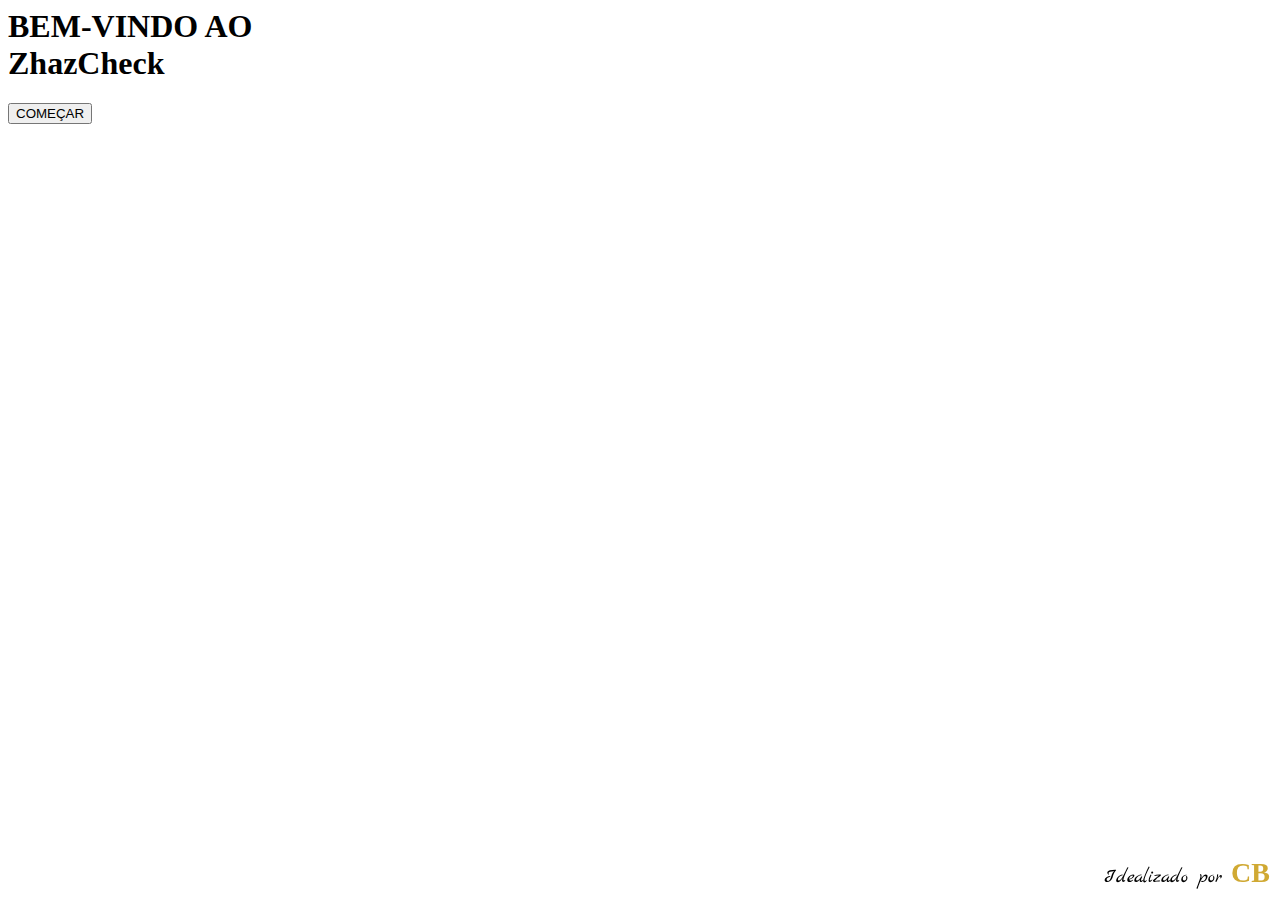
==== telas/checklist.html @ 52d60e7a "Add files via upload" ====
<html lang="pt-BR">

<head>
    <meta charset="UTF-8">
    <meta name="viewport" content="width=device-width, initial-scale=1.0">
    <title>ZhazCheck</title>
    <link rel="shortcut icon" href="../img/favicon8.ico">
    <link rel="preconnect" href="https://fonts.googleapis.com">
    <link rel="preconnect" href="https://fonts.gstatic.com" crossorigin>
    <link href="https://fonts.googleapis.com/css2?family=Marck+Script&display=swap" rel="stylesheet">
    <link rel="stylesheet" href="../css/tela_checklist/tela_checklist.css">
    <link rel="stylesheet" href="../css/css_geral/header.css">
    <link rel="stylesheet" href="../css/css_geral/footer.css">
</head>

<body>
    <header>
        <div class="logo_caixa">
            <h1 class="logo_titulo">ZhazCheck</h1>
        </div>
    </header>

    <main>
        <h1 class="potencial">Checklist</h1>
        <div id="alertBox" class="alert-box hidden">Por favor, preencha todos os campos</div>

        <div id="checklist-container"></div>

        <div id="additionalContent"></div>

        <div class="div_voltar">
            <button id="goBack" class="botao_voltar">Voltar</button>
            <button id="submitButton" class="botao_continuar">Continuar</button>
        </div>

    </main>

    <footer>
        <div>
            <p class="idea">Idealizado por</p>
            <h1 class="assinatura">CB</h1>
        </div>
    </footer>

    <script src="https://ajax.googleapis.com/ajax/libs/jquery/2.1.1/jquery.min.js"></script>
    <script src='https://cdnjs.cloudflare.com/ajax/libs/jquery/3.2.1/jquery.min.js'></script>
    <script src="../js/tela_checklist/tela_checklist.js"></script>
</body>

</html>
---- css/tela_checklist/tela_checklist.css ----
/* Reset básico */
* {
  margin: 0;
  padding: 0;
  box-sizing: border-box;
}

body {
  font-family: "Arial", sans-serif;
  margin: 0;
  padding: 0;
  background: rgb(226, 225, 233);
  background: linear-gradient(90deg, rgba(226, 225, 233, 1) 0%, rgba(220, 226, 227, 1) 100%);
}

/* Caixa de alerta */
.hidden {
  display: none;
  /* Classe para esconder elementos */
}

.alert-box {
  background-color: #f8d7da;
  color: #721c24;
  padding: 10px;
  border-radius: 5px;
  text-align: center;
  position: absolute;
  top: 250px;
  /* Ajusta a posição da caixa em relação ao select */
  left: 0;
  right: 0;
  margin: 0 auto;
  width: fit-content;
  border: 1px solid #f5c6cb;
  display: none;
  z-index: 1;
}

/* Container da label e input */
.height {
  display: flex;
  align-items: center;
  /* Alinha os elementos verticalmente no centro */
  gap: 10px;
  /* Espaçamento entre label e input */
  margin: 20px;
  justify-content: center;
}

.height label {
  font-size: 18px;
  margin: 0;
  /* Remove margin para alinhamento */
}

.height sup {
  color: red;
}

/* Estilo do input */
.height .input {
  border: none;
  outline: none;
  border-radius: 100px;
  padding: 1.2em;
  background-color: #e1e2e3;
  box-shadow: inset 2px 5px 10px rgba(0, 0, 0, 0.3);
  transition: 300ms ease-in-out;
  margin-top: 0;
  /* Remove margin para manter alinhamento com label */
}

.height .input:focus {
  background-color: #ffffff;
  transform: scale(1.05);
  box-shadow: 13px 13px 100px #969696, -13px -13px 100px #ffffff;
}

.clear {
  clear: both;
}

/* Checkbox */
.checkBox {
  display: block;
  cursor: pointer;
  width: 30px;
  height: 30px;
  border: 3px solid rgba(255, 255, 255, 0);
  border-radius: 10px;
  position: relative;
  overflow: hidden;
  box-shadow: 0px 0px 0px 2px black;
  z-index: 1;
}

.checkBox div {
  width: 60px;
  height: 60px;
  background-color: black;
  top: -52px;
  left: -52px;
  position: absolute;
  transform: rotateZ(45deg);
  z-index: 2;
}

.checkBox input[type=checkbox]:checked+div {
  left: -10px;
  top: -10px;
}

.checkBox input[type=checkbox] {
  position: absolute;
  left: 50px;
  visibility: hidden;
}

/* Transição */
.transition {
  transition: 300ms ease;
}

/* Container do checklist */
#checklist-container {
  display: grid;
  grid-template-columns: repeat(3, 1fr);
  /* 3 colunas de tamanho igual */
  gap: 5px;
  /* Espaçamento entre os itens */

}

/* Ajusta os itens do checklist */
.checklist-item {
  padding: 7px;
}

/* Responsividade adicional para telas menores */
@media (max-width: 1200px) {
  #checklist-container {
    grid-template-columns: repeat(3, 1fr);
    /* 3 colunas em telas grandes */
  }
}

@media (max-width: 992px) {
  #checklist-container {
    grid-template-columns: repeat(2, 1fr);
    /* Ajusta para 2 colunas em telas médias */
  }
}

@media (max-width: 768px) {
  #checklist-container {
    grid-template-columns: 1fr;
    /* Uma única coluna em telas menores */
    padding: 5px;
    /* Reduz o padding */
  }
}

/* Estilos para inputs de rádio */
.radio-input {
  display: table;
  table-layout: fixed;
  margin: auto;
}

.radio-b__label {
  display: flex;
  align-items: center;
  gap: 5px;
  /* Espaçamento entre o quadrado e o texto */
  font-size: 15px;
  color: #000000;
  font-weight: 600;
  transition: all 0.3s ease;
}

.radio-b {
  display: table-cell;
  align-items: center;
  cursor: pointer;
}

.radio-b__input {
  position: absolute;
  opacity: 0;
  width: 0;
  height: 0;
}

.radio-b__custom {
  position: relative;
  width: 26px;
  height: 26px;
  border: 2px solid #000000;
  border-radius: 0%;
  transition: all 0.3s ease;
  overflow: hidden;
}

.radio-b__custom-fill {
  position: absolute;
  top: 50%;
  left: 50%;
  width: 0;
  height: 0;
  border-radius: 10px;
  background: linear-gradient(144deg, rgba(0, 151, 178, 1) 35%, rgba(126, 217, 87, 1) 100%);
  transform: translate(-50%, -50%);
  transition: all 0.3s ease;
}

.radio-b__input:checked+.radio-b__label .radio-b__custom-fill {
  width: 26px;
  height: 26px;
  transition: all 0.3s ease;
}

.radio-b__input:checked+.radio-b__label .radio-b__custom {
  border: none;
  /* Remove as bordas */
  transition: all 0.3s ease;
  /* Assegura uma transição fluida */
}

.radio-b__input:hover+.radio-b__label .radio-b__custom {
  transform: scale(0.85);
}

/* Estilo para o texto opcional */
.radio-b__text {
  font-size: 15px;
  color: #000000;
  font-weight: 600;
  margin-right: 12px;
}

/* Estilo para o texto da opção A */
.radio-a__text {
  font-size: 15px;
  color: rgba(0, 151, 178, 1);
  font-weight: 600;
}

/* Responsividade para inputs de rádio */
@media (max-width: 768px) {
  .radio-b__label {
    font-size: 14px;
    /* Reduz o tamanho da fonte em telas menores */
  }

  .radio-b__custom {
    width: 20px;
    /* Reduz a largura do checkbox */
    height: 20px;
    /* Reduz a altura do checkbox */
  }
}


.div_voltar {
  display: flex;
  /* Usa flexbox para centralizar */
  justify-content: space-between;
  /* Espaça os botões */

  /* Centraliza horizontalmente com margem */
  max-width: 600px;
  /* Limita a largura máxima do container dos botões */
}

.botao_voltar,
.botao_continuar {
  margin: 15px;
  /* Margem para os botões */
  padding: 15px 25px;
  /* Espessura dos botões */
  border: 0;
  border-radius: 15px;
  color: #212121;
  z-index: 1;
  background: #e8e8e8;
  position: relative;
  font-weight: 1000;
  font-size: 17px;
  -webkit-box-shadow: 4px 8px 19px -3px rgba(0, 0, 0, 0.27);
  box-shadow: 4px 8px 19px -3px rgba(0, 0, 0, 0.27);
  transition: all 250ms;
  overflow: hidden;
  min-width: 200px;
  /* Largura mínima dos botões */
  min-height: 70px;
  /* Altura mínima dos botões */
  flex: 1;
  /* Faz com que os botões se expandam igualmente */
}

/* Estilização do botão "Voltar" */
.botao_voltar::before {
  content: "";
  position: absolute;
  top: 50%;
  left: 50%;
  height: 0;
  width: 0;
  border-radius: 15px;
  background-color: rgba(0, 151, 178, 1);
  z-index: -1;
  transition: all 250ms;
}

.botao_voltar:hover {
  color: #e8e8e8;
}

.botao_voltar:hover::before {
  width: 100%;
  top: 0;
  left: 0;
  height: 100%;
}

.botao_voltar:active {
  transform: scale(80%);
}

/* Estilização do botão "Continuar" */
.botao_continuar::before {
  content: "";
  position: absolute;
  top: 50%;
  left: 50%;
  height: 0;
  width: 0;
  border-radius: 15px;
  background-color: #00bf63;
  z-index: -1;
  transition: all 250ms;
}

.botao_continuar:hover {
  color: #e8e8e8;
}

.botao_continuar:hover::before {
  width: 100%;
  top: 0;
  left: 0;
  height: 100%;
}

.botao_continuar:active {
  transform: scale(80%);
}


@keyframes blink {
  0% { background-color: rgba(255, 0, 0, 0.2); }
  50% { background-color: transparent; }
  100% { background-color: rgba(255, 0, 0, 0.2); }
}

.blink {
  animation: blink 0.5s ease-in-out infinite;
  border-radius: 10px;
}
---- css/css_geral/header.css ----
html {
    overflow: hidden;
}

/* Reset básico */
* {
    margin: 0;
    padding: 0;
    box-sizing: border-box;
}

body {
    font-family: "Arial", sans-serif;
    min-height: 100vh;
    display: flex;
    align-items: center;
    /* Alinhamento flexível */
    justify-content: center;
    background: rgb(226, 225, 233);
    background: linear-gradient(90deg, rgba(226, 225, 233, 1) 0%, rgba(220, 226, 227, 1) 100%);

    /* Ajuste conforme a altura do header */
    overflow: hidden;
}

/* Header responsivo */
header {
    background: linear-gradient(90deg, rgba(0, 151, 178, 1) 35%, rgba(126, 217, 87, 1) 100%);
    background-size: 400% 400%;
    animation: gradient 15s ease infinite;
    width: 100%;
    position: fixed;
    top: 0;
    left: 0;
    text-align: center;
    padding: 15px 0;
    z-index: 10;
    /* Garante que o header fique sobre outros elementos */
}

.title {
    margin-bottom: 10px;
    font-size: 20px;
}

/* Animação do gradiente */
@keyframes gradient {
    0% {
        background-position: 0% 50%;
    }

    50% {
        background-position: 100% 50%;
    }

    100% {
        background-position: 0% 50%;
    }
}

.logo_titulo {
    font-size: 3rem;
    /* Tamanho flexível */
    color: white;
    font-weight: bold;
}

/* Container principal para os itens */
main {
    width: 100%;
    display: flex;
    flex-direction: column;
    /* Alinhamento vertical */
    align-items: center;
    /* Centraliza os itens no eixo horizontal */
    padding: 20px;
    /* Espaçamento interno */
    text-align: center;
    margin-top: 20px;
    /* Espaço acima para não colidir com o header */
}

.potencial {
    top: 100px;
    font-size: 50px;
    /* Tamanho grande para título */
    position: absolute;
    text-align: center;
    justify-content: center;
    align-items: center;
}


/* Responsividade para telas menores */
@media (max-width: 1536px) {
    .logo_titulo {
        font-size: 2.5rem;
        /* Ajusta o tamanho da fonte */
    }

    .potencial {
        font-size: 45px;
        /* Tamanho menor em telas grandes */
        top: 100px;
    }

    .title {
        margin-bottom: 10px;
        font-size: 20px;
    }

    .botao_voltar,
    .botao_continuar {
        min-width: 200px;
        min-height: 70px;
        /* Mantém a largura mínima */
        font-size: 17px;
        /* Tamanho padrão da fonte */
    }

    section {
        padding: 50px;
    }

    .alert-box {
        justify-content: center;
        position: absolute;
        z-index: 10050;
    }

    .height .input {
        max-width: 200px;
        max-height: 50px;
    }
    .input {
        font-size: 16px;
    }

    .checklist-item {
        padding: 5px;
    }

    .radio-b__text,
    .radio-a__text {
        font-size: 14px;
    }

    .cards .card {
        height: 420px;
        /* Altura padrão */
        width: 520px;
        /* Largura padrão */
        max-width: 32vw;
        /* Tamanho máximo proporcional */
        max-height: 42vh;
    }
    .radio-b__custom {
        width: 26px;
        height: 26px;
    }
}

@media (max-width:  1360px) {
    .logo_titulo {
        font-size: 2rem;
        /* Ajusta o tamanho da fonte */
    }

    header {
        padding: 10px 0;
        /* Reduz o padding */
    }

    .potencial {
        font-size: 35px;
        /* Tamanho menor em tablets */
        top: 65px;
    }

    .title {
        margin-bottom: 8px;
        font-size: 18px;
    }

    .botao_voltar,
    .botao_continuar {
        min-width: 180px;
        min-height: 60px;
        /* Mantém a largura mínima */
        font-size: 16px;
        /* Tamanho levemente reduzido */
    }

    section {
        padding: 40px;
    }

    .height .input {
        max-width: 180px;
        max-height: 40px;
    }
    .input {
        font-size: 14px;
    }

    .checklist-item {
        padding: 4px;
    }

    .radio-b__text,
    .radio-a__text {
        font-size: 12px;
    }
    .radio-b__custom {
        width: 20px;
        height: 20px;
    }
    .radio-b__custom-fill {
        border-radius: 7px;
    }
    .radio-b__input:checked+.radio-b__label .radio-b__custom-fill {
        width: 20px;
        height: 20px;
    }
}

@media (max-width: 1000px) {
    .logo_titulo {
        font-size: 1.75rem;
        /* Ajusta o tamanho da fonte */
    }

    header {
        padding: 8px 0;
        /* Ajuste adicional */
    }

    .potencial {
        font-size: 35px;
        /* Tamanho menor em tablets */
    }

    .title {
        margin-bottom: 5px;
        font-size: 15px;
    }

    .botao_voltar,
    .botao_continuar {
        min-width: 150px;
        min-height: 50px;
        /* Ajusta a largura mínima */
        font-size: 15px;
        /* Ajusta o tamanho da fonte */
    }

    section {
        padding: 30px;
    }

    .height .input {
        max-width: 150px;
        max-height: 35px;
    }
    .input {
        font-size: 12px;
    }

    .checklist-item {
        padding: 3px;
    }

    .radio-b__text,
    .radio-a__text {
        font-size: 12px;
    }
    .radio-b__custom {
        width: 18px;
        height: 18px;
    }
    .radio-b__custom-fill {
        border-radius: 6px;
    }
    .radio-b__input:checked+.radio-b__label .radio-b__custom-fill {
        width: 18px;
        height: 18px;
    }
}

@media (max-width: 900px) {
    .logo_titulo {
        font-size: 1.5rem;
        /* Fonte menor em dispositivos pequenos */
    }

    header {
        padding: 6px 0;
        /* Ajuste adicional */
    }

    .potencial {
        font-size: 30px;
        /* Tamanho ainda menor em smartphones */
    }

    .title {
        margin-bottom: 4px;
        font-size: 13px;
    }

    .botao_voltar,
    .botao_continuar {
        min-width: 150px;
        /* Diminui o mínimo em telas menores */
        font-size: 14px;
        /* Ajusta o tamanho da fonte */
    }

    section {
        padding: 20px;
    }

    .height .input {
        max-width: 140px;
        max-height: 30px;
    }
    .input {
        font-size: 10px;
    }

    .checklist-item {
        padding: 2px;
    }

    .radio-b__text,
    .radio-a__text {
        font-size: 11px;
    }
    .radio-b__custom {
        width: 17px;
        height: 17px;
    }
    .radio-b__custom-fill {
        border-radius: 5px;
    }
    .radio-b__input:checked+.radio-b__label .radio-b__custom-fill {
        width: 17px;
        height: 17px;
    }
}

/* Para smartphones em orientação retrato */
@media (max-width: 768px) {

    .botao_voltar,
    .botao_continuar {
        min-width: 100px;
        /* Diminui ainda mais em telas muito pequenas */
        font-size: 12px;
        /* Reduz o tamanho da fonte */
    }

    .checklist-item {
        padding: 0px;
    }

    .radio-b__text,
    .radio-a__text {
        font-size: 10px;
    }
    .radio-b__custom {
        width: 16px;
        height: 16px;
    }
    .radio-b__custom-fill {
        border-radius: 5px;
    }
    .radio-b__input:checked+.radio-b__label .radio-b__custom-fill {
        width: 16px;
        height: 16px;
    }
}

/* Para smartphones em orientação paisagem */
@media (max-width: 600px) {

    .botao_voltar,
    .botao_continuar {
        min-width: 120px;
        /* Ajusta a largura mínima */
        font-size: 13px;
        /* Ajusta o tamanho da fonte */
    }
}
---- css/css_geral/footer.css ----
/* Footer */
footer {
    position: fixed;
    /* Fixa o footer na tela */
    bottom: 0;
    /* Posiciona na parte inferior */
    right: 0;
    /* Posiciona à direita */
    padding: 10px;
    /* Espaçamento interno */
    display: flex;
    /* Flexbox para layout */
    justify-content: flex-end;
    /* Alinha os itens ao final */
    align-items: center;
    /* Alinha verticalmente ao centro */
    z-index: 10;
    /* Garante que o footer fique acima do conteúdo */
}

.idea {
    display: inline;
    font-size: 24px;
    /* Tamanho da fonte */
    font-family: "Marck Script", cursive;
    /* Fonte da ideia */
    font-weight: 400;
    /* Peso da fonte */
    margin-right: 5px;
    /* Espaçamento à direita para separar da assinatura */
}

.assinatura {
    display: inline;
    font-family: 'Nunito';
    font-size: 32px;
    /* Fonte da assinatura */
    color: #d0a933;
    /* Cor da assinatura */
}


/* Responsividade para telas menores */
@media (max-width: 1536px) {

    .idea{
        font-size: 24px;
    }
    .assinatura{
        font-size: 32px;
    }
}

@media (max-width: 1300px) {

    .idea{
        font-size: 20px;
    }
    .assinatura{
        font-size: 28px;
    }
}

@media (max-width: 1000px) {
    .idea{
        font-size: 18px;
    }
    .assinatura{
        font-size: 24px;
    }
}

@media (max-width: 900px) {

    .idea{
        font-size: 16px;
    }
    .assinatura{
        font-size: 22px;
    }
}
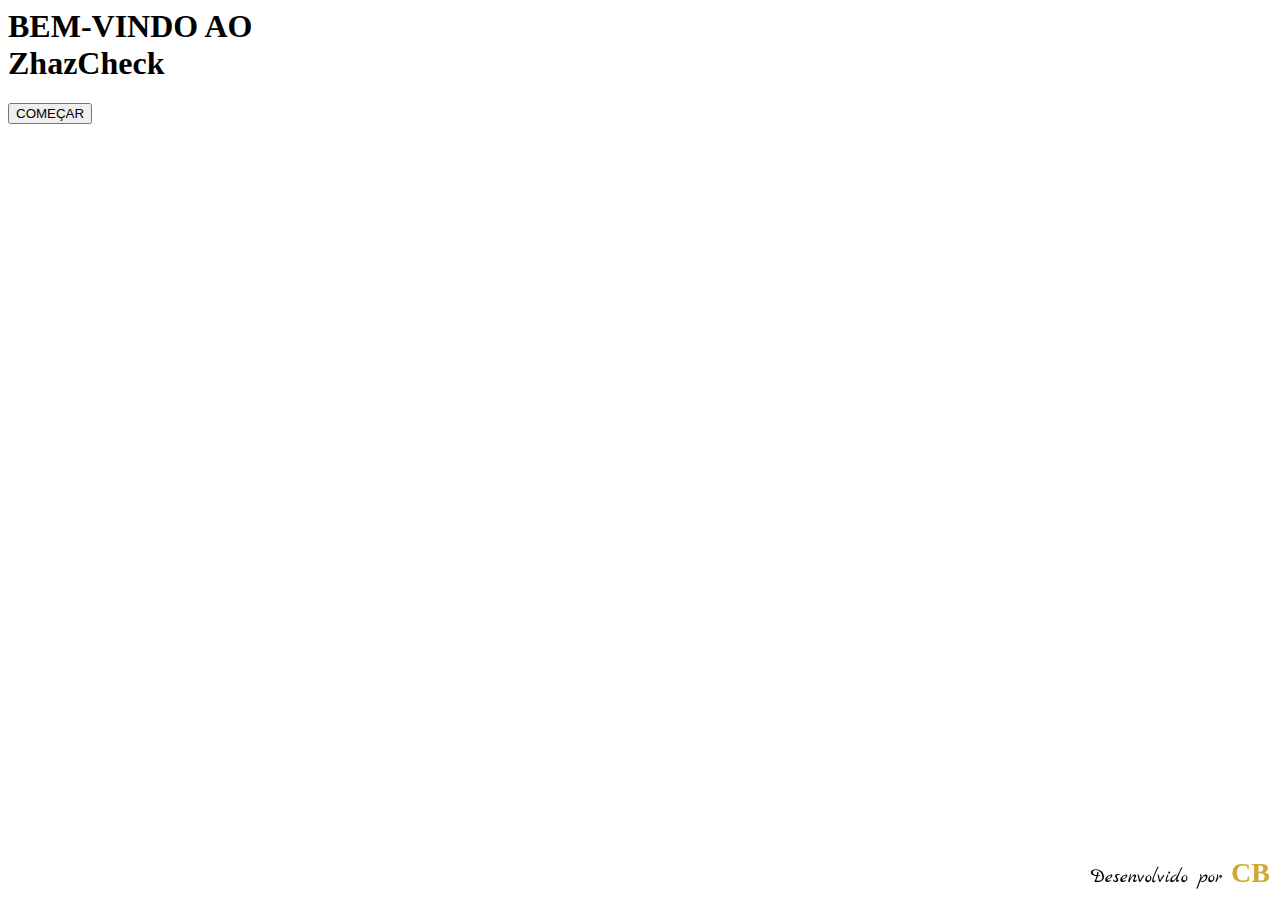
==== commit 028bf8a1: "Add files via upload" ====
--- a/telas/checklist.html
+++ b/telas/checklist.html
@@ -37,7 +37,7 @@
 
     <footer>
         <div>
-            <p class="idea">Idealizado por</p>
+            <p class="idea">Desenvolvido por</p>
             <h1 class="assinatura">CB</h1>
         </div>
     </footer>
--- a/css/css_geral/footer.css
+++ b/css/css_geral/footer.css
@@ -14,7 +14,7 @@
     /* Alinha os itens ao final */
     align-items: center;
     /* Alinha verticalmente ao centro */
-    z-index: 10;
+    z-index: 10000;
     /* Garante que o footer fique acima do conteúdo */
 }
 
